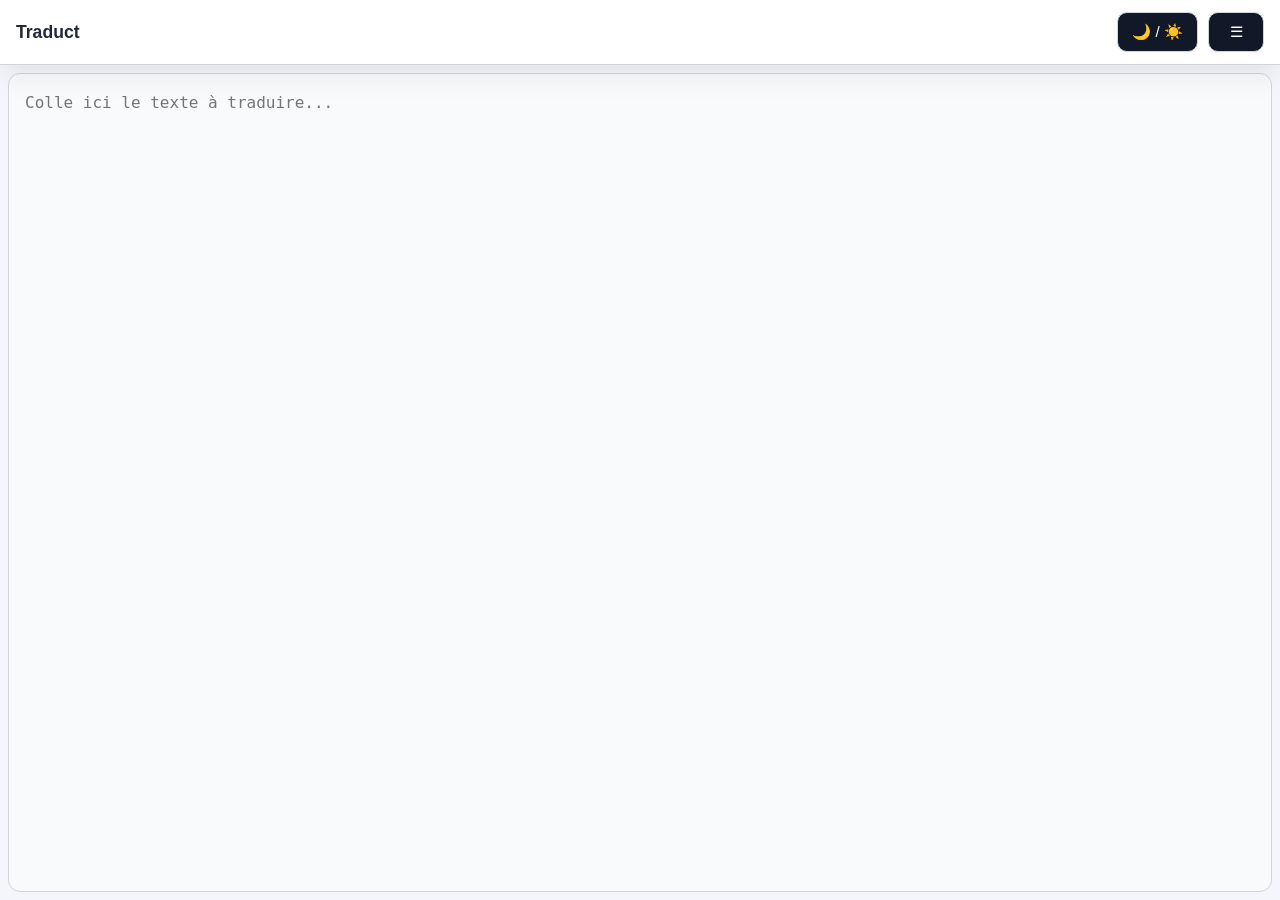
==== traduct/index.html @ be2195f2 "Traduction et extraction de texte pour pdf" ====
<!DOCTYPE html>
<html lang="fr">
<head>
  <meta charset="UTF-8" />
  <meta name="viewport" content="width=device-width, initial-scale=1.0" />
  <title>Traduction de texte</title>
  <link rel="stylesheet" href="./traduct.css" />
</head>
<body>
  <div class="page">
    <header class="topbar">
      <div class="topbar-left">
        <h1>Traduct</h1>
      </div>

      <div class="topbar-right">
        <button id="theme-toggle" type="button" aria-label="Changer le thème">
          🌙 / ☀️
        </button>

        <div class="menu-wrapper">
          <button
            id="menu-toggle"
            class="menu-toggle"
            type="button"
            aria-label="Ouvrir le menu"
            aria-expanded="false"
          >
            ☰
          </button>

          <div id="menu-dropdown" class="menu-dropdown hidden">
            <button id="paste-btn" type="button">Coller</button>
            <button id="copy-btn" type="button">Copier</button>
            <button id="clear-btn" type="button">Vider</button>
          </div>
        </div>
      </div>
    </header>

    <main class="editor-area">
      <textarea
        id="input-text"
        placeholder="Colle ici le texte à traduire..."
        translate="yes"
        spellcheck="false"
      ></textarea>
    </main>
  </div>

  <script src="./traduct.js"></script>
</body>
</html>
---- traduct/traduct.css ----
:root {
  --bg: #f4f6fb;
  --surface: #ffffff;
  --surface-2: #f8fafc;
  --text: #1f2937;
  --text-muted: #6b7280;
  --border: #d1d5db;
  --button: #111827;
  --button-text: #ffffff;
  --button-hover: #1f2937;
  --shadow: 0 10px 30px rgba(0, 0, 0, 0.08);
}

:root[data-theme="dark"] {
  --bg: #0f172a;
  --surface: #111827;
  --surface-2: #1e293b;
  --text: #f9fafb;
  --text-muted: #cbd5e1;
  --border: #334155;
  --button: #e5e7eb;
  --button-text: #111827;
  --button-hover: #ffffff;
  --shadow: 0 10px 30px rgba(0, 0, 0, 0.35);
}

* {
  box-sizing: border-box;
}

html,
body {
  margin: 0;
  padding: 0;
  height: 100%;
  font-family: Arial, sans-serif;
  background: var(--bg);
  color: var(--text);
}

body {
  min-height: 100vh;
}

.page {
  height: 100vh;
  display: flex;
  flex-direction: column;
  background: var(--bg);
}

.topbar {
  display: flex;
  align-items: center;
  justify-content: space-between;
  gap: 12px;
  padding: 12px 16px;
  border-bottom: 1px solid var(--border);
  background: var(--surface);
  box-shadow: var(--shadow);
  position: relative;
  z-index: 10;
}

.topbar-left h1 {
  margin: 0;
  font-size: 1.1rem;
}

.topbar-right {
  display: flex;
  align-items: center;
  gap: 10px;
  position: relative;
}

.editor-area {
  flex: 1;
  min-height: 0;
  padding: 8px;
}

#input-text {
  width: 100%;
  height: 100%;
  border: 1px solid var(--border);
  border-radius: 12px;
  padding: 16px;
  font-size: 1rem;
  line-height: 1.6;
  resize: none;
  background: var(--surface-2);
  color: var(--text);
  outline: none;
}

#input-text:focus {
  border-color: var(--text-muted);
}

button {
  border: 1px solid var(--border);
  background: var(--button);
  color: var(--button-text);
  padding: 10px 14px;
  border-radius: 10px;
  font-size: 0.95rem;
  cursor: pointer;
  transition: 0.2s ease;
}

button:hover {
  background: var(--button-hover);
}

#theme-toggle,
.menu-toggle {
  min-width: 56px;
}

.menu-wrapper {
  position: relative;
}

.menu-dropdown {
  position: absolute;
  top: calc(100% + 8px);
  right: 0;
  min-width: 160px;
  display: flex;
  flex-direction: column;
  gap: 8px;
  padding: 10px;
  border: 1px solid var(--border);
  border-radius: 12px;
  background: var(--surface);
  box-shadow: var(--shadow);
}

.menu-dropdown button {
  width: 100%;
  text-align: left;
}

.hidden {
  display: none;
}

@media (max-width: 700px) {
  .topbar {
    padding: 10px 12px;
  }

  .topbar-left h1 {
    font-size: 1rem;
  }

  .editor-area {
    padding: 6px;
  }

  #input-text {
    border-radius: 10px;
    padding: 14px;
    font-size: 0.98rem;
  }

  #theme-toggle,
  .menu-toggle {
    min-width: 48px;
    padding: 8px 10px;
  }
}
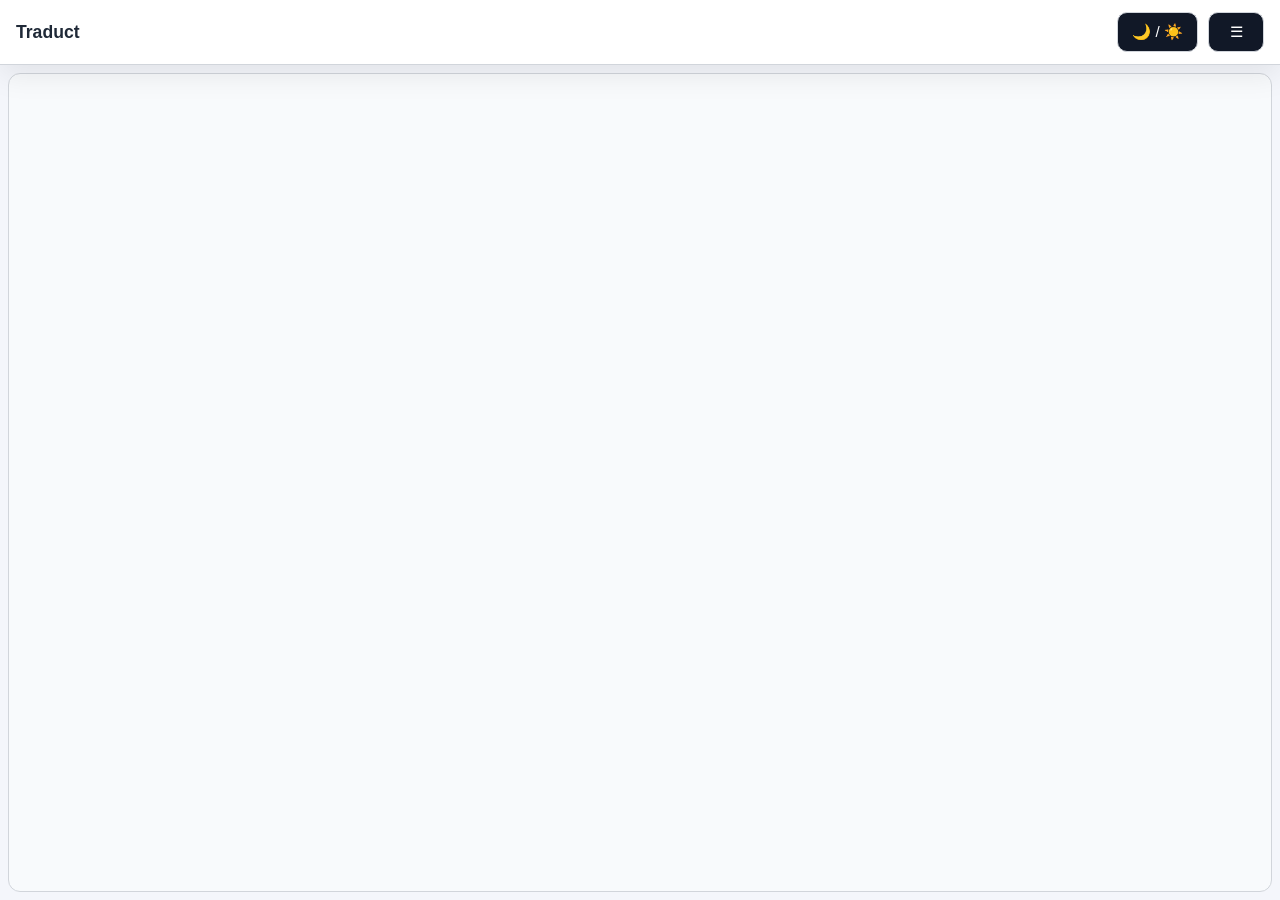
==== commit 63df75d0: "Update index.html" ====
--- a/traduct/index.html
+++ b/traduct/index.html
@@ -39,15 +39,10 @@
     </header>
 
     <main class="editor-area">
-      <textarea
-        id="input-text"
-        placeholder="Colle ici le texte à traduire..."
-        translate="yes"
-        spellcheck="false"
-      ></textarea>
-    </main>
+      <div id="input-text",translate="yes"></div>
+  </main>
   </div>
 
   <script src="./traduct.js"></script>
 </body>
-</html>+</html>
